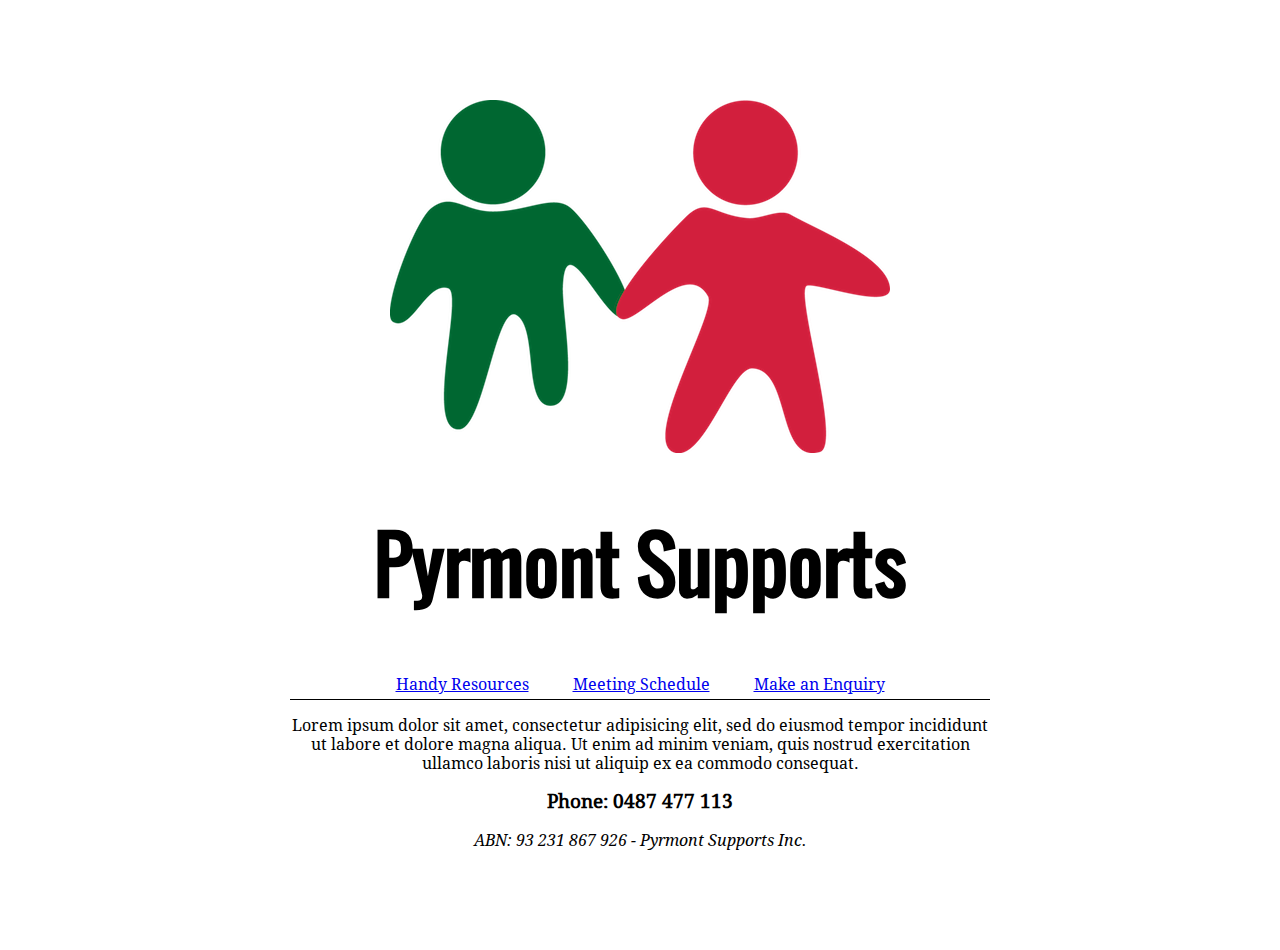
==== index.html @ 36eb967c "first cut of sit" ====
<!DOCTYPE html>
<html>
	<head>
		<LINK href="stylesheet.css" rel="stylesheet" type="text/css">
	</head>
	<body>
		<div class="content">
			<img src="images/logo.png">
			<h1>Pyrmont Supports</h1>
			<div class="links">
				<a href="resources.html">Handy Resources</a>
				<a href="meeting_schedules.html">Meeting Schedule</a>
				<a href="enquiry.html">Make an Enquiry</a>
			</div>
			<p>Lorem ipsum dolor sit amet, consectetur adipisicing elit, sed do eiusmod tempor incididunt ut labore et dolore magna aliqua. Ut enim ad minim veniam, quis nostrud exercitation ullamco laboris nisi ut aliquip ex ea commodo consequat.</p>
			<h3>Phone: 0487 477 113</h3>
			<p class='fine-print'>ABN: 93 231 867 926 - Pyrmont Supports Inc.</p>

		</div>


	</body>
</html>
---- stylesheet.css ----
@font-face {
  font-family: Oswald;
  src: url('fonts/Oswald-Regular.ttf');
}

@font-face {
  font-family: Droid;
  src: url('fonts/DroidSerif.ttf');
}

@font-face {
  font-family: Droid-Bold;
  src: url('fonts/DroidSerif-Bold.ttf');
}
@font-face {
  font-family: Droid-italic;
  src: url('fonts/DroidSerif-Italic.ttf');
}

.content {
	width: 700px;
	margin: 100px auto;
	text-align: center;
	font-family: 'Droid', serif;
}

.links {
	text-align: center;
	padding: 5px;
	border-bottom: 1px solid;
}

.fine-print {
	font-family: "Droid-italic";
}

.links a {
	margin: 20px;
}

ul {
	list-style-type: none;
}

.emphasis {
	font-family: "Droid-italic";
}

h1 {
	font-family: 'Oswald', sans-serif;
	font-size: 75px;
}

h4 {
	font-family: "Droid-bold";
	font-size: 20px;
}

table
{
    color:#000000;
    border-collapse:collapse;
    padding:0px;
    margin: 30px auto;
}
 
th
{
    color:#000000;
    border-bottom-style: solid;
    border-width:1px;
    border-color:#000000;
   	font-family: "Droid-bold";
    padding:0px;
    text-align:center;
    vertical-align:top;
}
 
tr
{
    font-weight:normal;
}
 
tr:nth-child(odd) td
{
background:#ffffff;
}
 
td
{
    background:#ffffff;
    padding:4px 10px 0px;
    text-align:left;
    vertical-align:top;
}
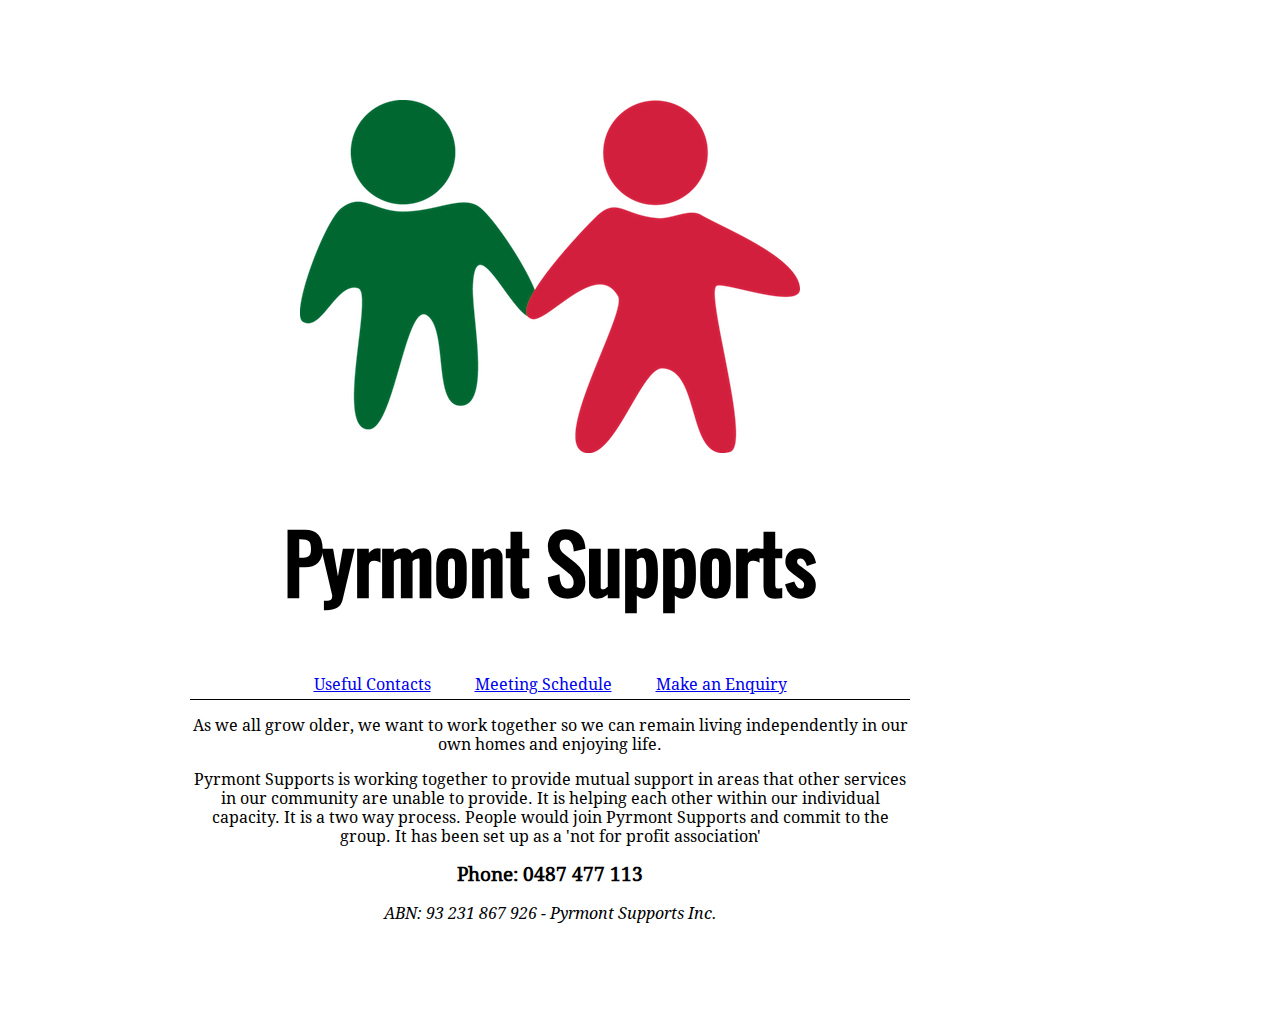
==== commit 40fee570: "implemented gdocs cms" ====
--- a/index.html
+++ b/index.html
@@ -5,17 +5,20 @@
 	</head>
 	<body>
 		<div class="content">
-			<img src="images/logo.png">
-			<h1>Pyrmont Supports</h1>
-			<div class="links">
-				<a href="resources.html">Handy Resources</a>
-				<a href="meeting_schedules.html">Meeting Schedule</a>
-				<a href="enquiry.html">Make an Enquiry</a>
+			<div class="content-narrow">
+				<img src="images/logo.png">
+				<h1>Pyrmont Supports</h1>
+				<div class="links">
+					<a href="resources.html">Useful Contacts</a>
+					<a href="meeting_schedules.html">Meeting Schedule</a>
+					<a href="enquiry.html">Make an Enquiry</a>
+				</div>
+				<p>As we all grow older, we want to work together so we can remain living independently in our own homes and enjoying life.</p>
+				
+				<p>Pyrmont Supports is working together to provide mutual support in areas that other services in our community are unable to provide. It is helping each other within our individual capacity. It is a two way process. People would join Pyrmont Supports and commit to the group. It has been set up as a 'not for profit association'</p>
+				<h3>Phone: 0487 477 113</h3>
+				<p class='fine-print'>ABN: 93 231 867 926 - Pyrmont Supports Inc.</p>
 			</div>
-			<p>Lorem ipsum dolor sit amet, consectetur adipisicing elit, sed do eiusmod tempor incididunt ut labore et dolore magna aliqua. Ut enim ad minim veniam, quis nostrud exercitation ullamco laboris nisi ut aliquip ex ea commodo consequat.</p>
-			<h3>Phone: 0487 477 113</h3>
-			<p class='fine-print'>ABN: 93 231 867 926 - Pyrmont Supports Inc.</p>
-
 		</div>
 
 
--- a/stylesheet.css
+++ b/stylesheet.css
@@ -18,10 +18,14 @@
 }
 
 .content {
-	width: 700px;
+	width: 900px;
 	margin: 100px auto;
 	text-align: center;
 	font-family: 'Droid', serif;
+}
+
+.content-narrow {
+  width: 80%;
 }
 
 .links {
@@ -43,12 +47,22 @@
 }
 
 .emphasis {
+
 	font-family: "Droid-italic";
+  border: 1px solid;
+  margin: 40px auto;
+  width: 90%;
+  padding: 10px;
 }
 
 h1 {
 	font-family: 'Oswald', sans-serif;
 	font-size: 75px;
+}
+
+h2 {
+  font-family: 'Oswald', sans-serif;
+  font-size: 45px;
 }
 
 h4 {
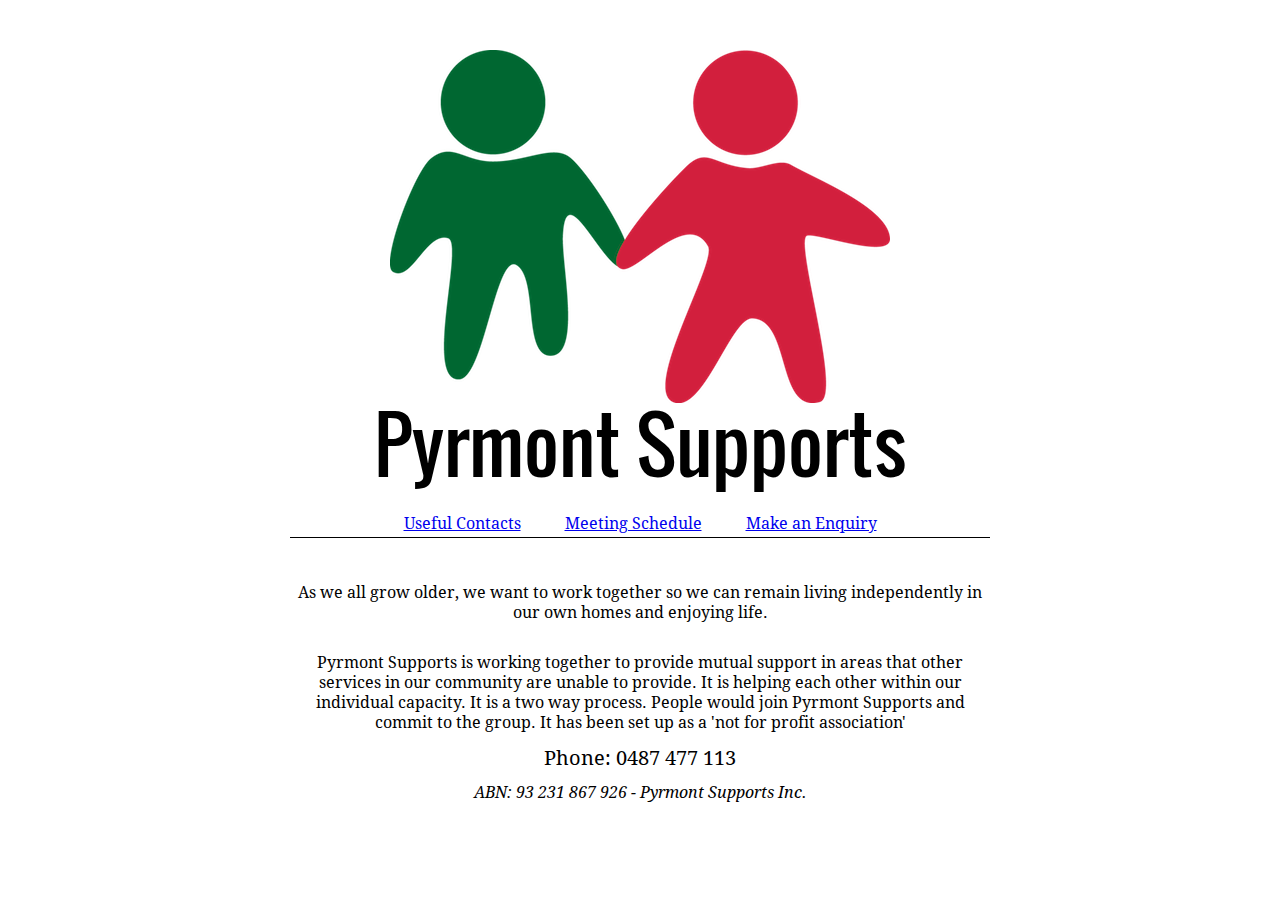
==== commit b6891d52: "updated formatting" ====
--- a/index.html
+++ b/index.html
@@ -1,6 +1,7 @@
 <!DOCTYPE html>
 <html>
 	<head>
+		<LINK href="reset.css" rel="stylesheet" type="text/css">
 		<LINK href="stylesheet.css" rel="stylesheet" type="text/css">
 	</head>
 	<body>
--- a/stylesheet.css
+++ b/stylesheet.css
@@ -19,13 +19,14 @@
 
 .content {
 	width: 900px;
-	margin: 100px auto;
+	margin: 50px auto;
 	text-align: center;
 	font-family: 'Droid', serif;
 }
 
 .content-narrow {
-  width: 80%;
+  width: 700px;
+  margin: 0px auto;
 }
 
 .links {
@@ -36,6 +37,16 @@
 
 .fine-print {
 	font-family: "Droid-italic";
+}
+
+.links {
+  margin: 30px auto;
+}
+
+p {
+  line-height: 20px;
+  padding: 15px 0px;
+  font-weight: normal;
 }
 
 .links a {
@@ -58,16 +69,25 @@
 h1 {
 	font-family: 'Oswald', sans-serif;
 	font-size: 75px;
+  font-weight: normal;
 }
 
 h2 {
   font-family: 'Oswald', sans-serif;
   font-size: 45px;
+  font-weight: normal;
+}
+
+h3 {
+  font-family: "Droid";
+  font-size: 20px;
+  font-weight: normal;
 }
 
 h4 {
 	font-family: "Droid-bold";
 	font-size: 20px;
+  font-weight: normal;
 }
 
 table
@@ -85,25 +105,46 @@
     border-width:1px;
     border-color:#000000;
    	font-family: "Droid-bold";
+    font-weight: normal;
     padding:0px;
     text-align:center;
     vertical-align:top;
 }
- 
+
 tr
 {
     font-weight:normal;
 }
- 
-tr:nth-child(odd) td
-{
-background:#ffffff;
+
+.heading-row {
+  line-height: 30px;
+  border-bottom: 1px solid;
 }
  
 td
 {
-    background:#ffffff;
-    padding:4px 10px 0px;
+    padding:10px 10px 0px;
     text-align:left;
     vertical-align:top;
+}
+
+.important-info {
+  width: 500px;
+  padding: 10px;
+  margin: 10px auto;
+  border: 1px solid;
+}
+
+.important-info p {
+  line-height: 1;
+  padding: 5px;
+}
+
+.important-info h4 {
+  margin: 5px;
+}
+
+.list li {
+  border-bottom: 1px solid;
+  padding-top: 10px;
 }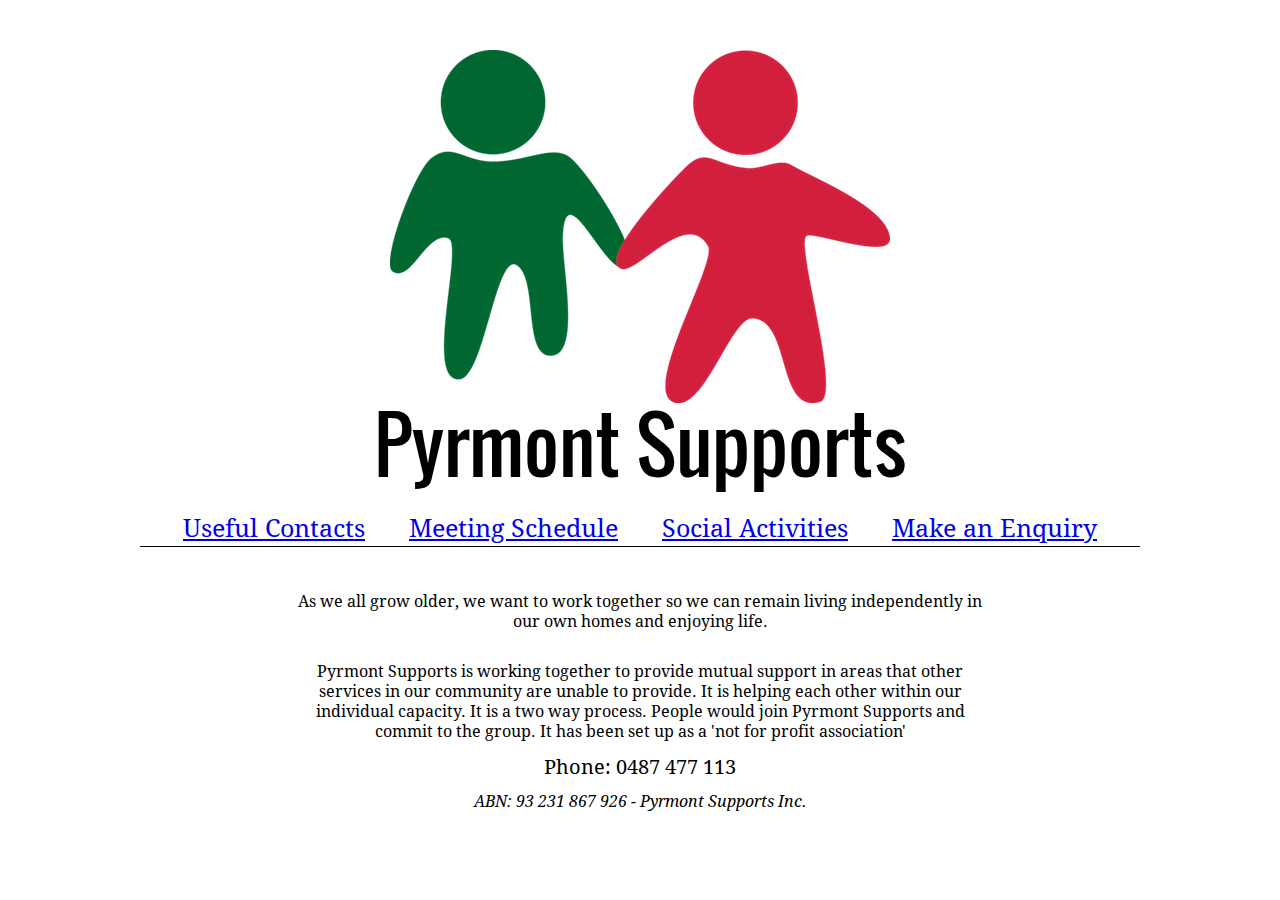
==== commit 27a294e5: "added social activities page" ====
--- a/index.html
+++ b/index.html
@@ -6,14 +6,15 @@
 	</head>
 	<body>
 		<div class="content">
+			<img src="images/logo.png">
+			<h1>Pyrmont Supports</h1>
+			<div class="links">
+				<a href="resources.html">Useful Contacts</a>
+				<a href="meeting_schedules.html">Meeting Schedule</a>
+				<a href="social_activities.html">Social Activities</a>
+				<a href="enquiry.html">Make an Enquiry</a>
+			</div>
 			<div class="content-narrow">
-				<img src="images/logo.png">
-				<h1>Pyrmont Supports</h1>
-				<div class="links">
-					<a href="resources.html">Useful Contacts</a>
-					<a href="meeting_schedules.html">Meeting Schedule</a>
-					<a href="enquiry.html">Make an Enquiry</a>
-				</div>
 				<p>As we all grow older, we want to work together so we can remain living independently in our own homes and enjoying life.</p>
 				
 				<p>Pyrmont Supports is working together to provide mutual support in areas that other services in our community are unable to provide. It is helping each other within our individual capacity. It is a two way process. People would join Pyrmont Supports and commit to the group. It has been set up as a 'not for profit association'</p>
--- a/stylesheet.css
+++ b/stylesheet.css
@@ -18,7 +18,7 @@
 }
 
 .content {
-	width: 900px;
+	width: 1000px;
 	margin: 50px auto;
 	text-align: center;
 	font-family: 'Droid', serif;
@@ -50,6 +50,7 @@
 }
 
 .links a {
+  font-size: 25px;
 	margin: 20px;
 }
 
@@ -92,6 +93,8 @@
 
 table
 {
+    table-layout: fixed;
+    width: 1000px;
     color:#000000;
     border-collapse:collapse;
     padding:0px;
@@ -114,6 +117,7 @@
 tr
 {
     font-weight:normal;
+    border-bottom: 1px solid #E3E3E3;
 }
 
 .heading-row {
@@ -123,7 +127,7 @@
  
 td
 {
-    padding:10px 10px 0px;
+    padding:10px 10px 10px;
     text-align:left;
     vertical-align:top;
 }
